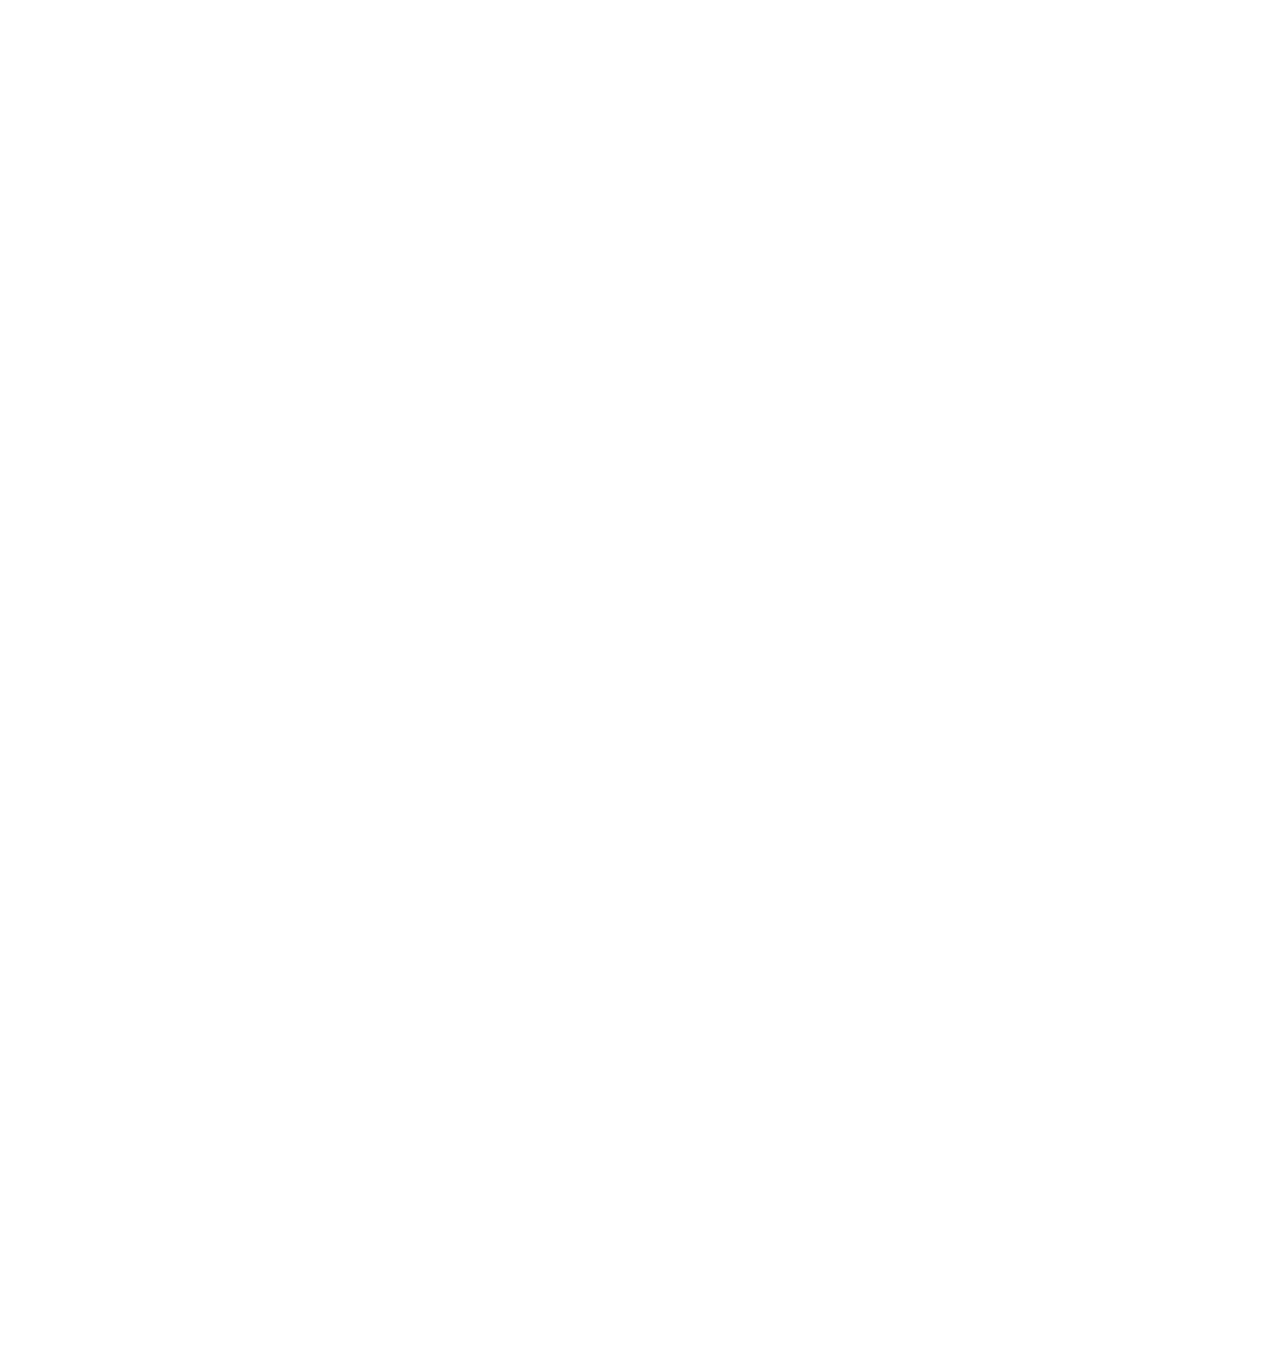
==== 2016/05/22/lzf/index.html @ 0a906068 "Site updated: 2016-05-24 00:14:15" ====
<!DOCTYPE html>
<html xmlns="http://www.w3.org/1999/xhtml" xml:lang="en-US" lang="en-US">
<!--<![endif]-->

<head>
  <title>lzf | Amon</title>
  <!-- Meta data -->
    <meta http-equiv="Content-Type" content="text/html" charset="UTF-8" >
    <meta http-equiv="X-UA-Compatible" content="IE=edge"/>
    <meta name="viewport" content="width=device-width, initial-scale=1.0" />
    <meta name="generator" content="Amon">
    <meta name="author" content="lzf">
    <meta name="description" content="" />
    <meta name="keywords" content="" />

    <!-- Favicon, (keep icon in root folder) -->
    <link rel="Shortcut Icon" href="/img/favicon.ico" type="image/ico">

    <link rel="alternate" href="/atom.xml" title="Amon" type="application/atom+xml">
    <link rel="stylesheet" href="/css/all.css" media="screen" type="text/css">
	
    <link rel="stylesheet" href="/highlightjs/vs.css" type="text/css">
    
    

    <!-- Custom stylesheet, (add custom styles here, always load last) -->
    <!-- Load our stylesheet for IE8 -->
    <!--[if IE 8]>
    <link rel="stylesheet" type="text/css" href="/css/ie8.css" />
    <![endif]-->

    <!-- Google Webfonts (Monserrat 400/700, Open Sans 400/600) -->
    <link href='//fonts.useso.com/css?family=Montserrat:400,700' rel='stylesheet' type='text/css'>
    <link href='//fonts.useso.com/css?family=Open+Sans:400,600' rel='stylesheet' type='text/css'>

    <!-- Load our fonts individually if IE8+, to avoid faux bold & italic rendering -->
    <!--[if IE]>
    <link href='http://fonts.useso.com/css?family=Montserrat:400' rel='stylesheet' type='text/css'>
    <link href='http://fonts.useso.com/css?family=Montserrat:700' rel='stylesheet' type='text/css'>
    <link href='http://fonts.useso.com/css?family=Open+Sans:400' rel='stylesheet' type='text/css'>
    <link href='http://fonts.useso.com/css?family=Open+Sans:600' rel='stylesheet' type='text/css'>
    <![endif]-->

    <!-- jQuery | Load our jQuery, with an alternative source fallback to a local version if request is unavailable -->
    <script src="/js/jquery-1.11.1.min.js"></script>
    <script>window.jQuery || document.write('<script src="js/jquery-1.11.1.min.js"><\/script>')</script>

    <!-- Load these in the <head> for quicker IE8+ load times -->
    <!-- HTML5 shim and Respond.js IE8 support of HTML5 elements and media queries -->
    <!--[if lt IE 9]>
    <script src="/js/html5shiv.min.js"></script>
    <script src="/js/respond.min.js"></script>
    <![endif]-->










  
  
  <link rel="alternate" type="application/atom+xml" title="Atom 0.3" href="atom.xml">
  
  

  
  <style>.col-md-8.col-md-offset-2.opening-statement img{display:none;}</style>
</head>

<!--
<body class="post-template">
-->
<body id="index" class="lightnav animsition">

      <!-- ============================ Off-canvas navigation =========================== -->

    <div class="sb-slidebar sb-right sb-style-overlay sb-momentum-scrolling">
        <div class="sb-close" aria-label="Close Menu" aria-hidden="true">
            <img src="/img/close.png" alt="Close"/>
        </div>
        <!-- Lists in Slidebars -->
        <ul class="sb-menu">
            <li><a href="/" class="animsition-link" title="Home">Home</a></li>
            <li><a href="/archives" class="animsition-link" title="archive">archives</a></li>
            <!-- Dropdown Menu -->
			 
            <li>
                <a class="sb-toggle-submenu">Works<span class="sb-caret"></span></a>
                <ul class="sb-submenu">
                    
                        <li><a href="https://github.com/LLLAmon" target="_BLANK" class="animsition-link">github</a></li>
                    
                </ul>
            </li>
            
            
        	<li>
        		<a class="sb-toggle-submenu">Categories<span class="sb-caret"></span></a>
            	<ul class="sb-submenu">
				  	
				    <li><a href="/categories/javascript/" class="animsition-link">javascript<small>(1)</small></a></li>
				    
				</ul>
        	</li>
			
            
        </ul>
        <!-- Lists in Slidebars -->
        <ul class="sb-menu secondary">
            <li><a href="/about.html" class="animsition-link" title="about">About</a></li>
            <li><a href="/atom.xml" class="animsition-link" title="rss">RSS</a></li>
        </ul>
    </div>
    
    <!-- ============================ END Off-canvas navigation =========================== -->

    <!-- ============================ #sb-site Main Page Wrapper =========================== -->

    <div id="sb-site">
        <!-- #sb-site - All page content should be contained within this id, except the off-canvas navigation itself -->

        <!-- ============================ Header & Logo bar =========================== -->

        <div id="navigation" class="navbar navbar-fixed-top">
            <div class="navbar-inner">
                <div class="container">
                    <!-- Nav logo -->
                    <div class="logo">
                        <a href="/" title="Logo" class="animsition-link">
                        
                        </a>
                    </div>
                    <!-- // Nav logo -->
                    <!-- Info-bar -->
                    <nav>
                        <ul class="nav">
                            <li><a href="/" class="animsition-link">Amon</a></li>
                            <li class="nolink"><span>For </span>Dream.</li>
                            
                            <li><a href="https://github.com/LLLAmon" title="Github" target="_blank"><i class="icon-github"></i></a></li>
                            
                            
                            
                            
                            
                            <li><a href="http://weibo.com/doyourshadow" title="Sina-Weibo" target="_blank"><i class="icon-sina-weibo"></i></a></li>
                            
                            <li class="nolink"><span>Welcome! My Blog</span></li>
                        </ul>
                    </nav>
                    <!--// Info-bar -->
                </div>
                <!-- // .container -->
                <div class="learnmore sb-toggle-right">More</div>
                <button type="button" class="navbar-toggle menu-icon sb-toggle-right" title="More">
                <span class="sr-only">Toggle navigation</span>
                <span class="icon-bar before"></span>
                <span class="icon-bar main"></span>
                <span class="icon-bar after"></span>
                </button>
            </div>
            <!-- // .navbar-inner -->
        </div>

        <!-- ============================ Header & Logo bar =========================== -->

        <!-- ============================ Hero Image =========================== -->

        <section id="hero" class="scrollme">
            <div class="container-fluid element-img" style="background: url() no-repeat center center fixed;background-size: cover">
                <div class="row">
                    <div class="col-xs-12 col-sm-8 col-sm-offset-2 col-md-8 col-md-offset-2 vertical-align cover boost text-center">
                        <div class="center-me animateme" data-when="exit" data-from="0" data-to="0.6" data-opacity="0" data-translatey="100">
                            <div>
                            	
                                <h2>Clumsy birds have to start flying early</h2>
                                <p></p>
				    			
                                <h2></h2>
                                <p>告诉你的心，害怕比起伤害本身更糟。</p>
				    			

                            </div>
                        </div>
                    </div>
                    <!-- // .col-md-12 -->
                </div>
                <div class="herofade beige-dk"></div>
            </div>
        </section>

        <!-- Height spacing helper -->
        <div class="heightblock"></div>
        <!-- // End height spacing helper -->

        <!-- ============================ END Hero Image =========================== -->
      
<section id="intro">
    <div class="container">
        <div class="row col-md-offset-2">
            <div class="col-md-8">
    			<span class="post-meta">
      <time datetime="2016-05-22T13:03:45.000Z" itemprop="datePublished">
          2016-05-22
      </time>
    
    
    | 
    <a href='/tags/1/'>1</a>,
    
    <a href='/tags/2/'>2</a>
    
    
</span>
                <h1>lzf</h1>
            </div>
        </div>
        <div class="col-md-8 col-md-offset-2">
      		
            <div class="clearfix"></div>
            <hr class="nogutter">
        </div>
        <nav class="pagination" role="pagination">
    
    
</nav>

        <div class="duoshuo">
<div class="ds-thread" data-thread-key="2016/05/22/lzf/" data-title="lzf" data-url="http://yoursite.com/2016/05/22/lzf/"></div>
<script type="text/javascript">
var duoshuoQuery = {short_name:"lllamon"};
(function() {
	var ds = document.createElement('script');
	ds.type = 'text/javascript';ds.async = true;
	ds.src = (document.location.protocol == 'https:' ? 'https:' : 'http:') + '//static.duoshuo.com/embed.js';
	ds.charset = 'UTF-8';
	(document.getElementsByTagName('head')[0] 
	 || document.getElementsByTagName('body')[0]).appendChild(ds);
})();
</script>
</div>
    </div>
</section>


      
<!-- ============================ Footer =========================== -->

<footer>
    <div class="container">
            <div class="copy">
                <p>
                    &copy; 2016<script>new Date().getFullYear()>2010&&document.write("-"+new Date().getFullYear());</script>, Content By lzf. All Rights Reserved.
                </p>
                <p>Theme By <a href="//go.kieran.top" style="color: #767D84">Kieran</a></p>
            </div>
            <div class="social">
                <ul>
                    
                    <li><a href="https://github.com/LLLAmon" title="Github" target="_blank"><i class="icon-github"></i></a>&nbsp;</li>
                    
                    
                    
                    
                    
                    <li><a href="http://weibo.com/doyourshadow" title="Sina-Weibo" target="_blank"><i class="icon-sina-weibo"></i></a>&nbsp;</li>
                    
                </ul>
            </div>
            <div class="clearfix"> </div>
        </div>
</footer>

<!-- ============================ END Footer =========================== -->
      <!-- Load our scripts -->
        
<!-- Resizable 'on-demand' full-height hero -->
<script type="text/javascript">
    
    var resizeHero = function () {
        var hero = $(".cover,.heightblock"),
            window1 = $(window);
        hero.css({
            "height": window1.height()
        });
    };
    
    resizeHero();
    
    $(window).resize(function () {
        resizeHero();
    });
</script>
<script src="/js/plugins.min.js"></script><!-- Bootstrap core and concatenated plugins always load here -->
<script src="/js/jquery.flexslider-min.js"></script><!-- Flexslider plugin -->
<script src="/js/scripts.js"></script><!-- Theme scripts -->

<!-- Initiate flexslider plugin -->
<script type="text/javascript">
    $(document).ready(function($) {
      $('.flexslider').flexslider({
        animation: "fade",
        prevText: "",
        nextText: "",
        directionNav: true
      });
    });
</script>

</body>
</html>
---- highlightjs/vs.css ----
/*

Visual Studio-like style based on original C# coloring by Jason Diamond <jason@diamond.name>

*/
pre code {
  display: block; padding: 0.5em;
}

pre .comment,
pre .annotation,
pre .template_comment,
pre .diff .header,
pre .chunk,
pre .apache .cbracket {
  color: rgb(0, 128, 0);
}

pre .keyword,
pre .id,
pre .built_in,
pre .smalltalk .class,
pre .winutils,
pre .bash .variable,
pre .tex .command,
pre .request,
pre .status,
pre .nginx .title,
pre .xml .tag,
pre .xml .tag .value {
  color: rgb(0, 0, 255);
}

pre .string,
pre .title,
pre .parent,
pre .tag .value,
pre .rules .value,
pre .rules .value .number,
pre .ruby .symbol,
pre .ruby .symbol .string,
pre .aggregate,
pre .template_tag,
pre .django .variable,
pre .addition,
pre .flow,
pre .stream,
pre .apache .tag,
pre .date,
pre .tex .formula,
pre .coffeescript .attribute {
  color: rgb(163, 21, 21);
}

pre .ruby .string,
pre .decorator,
pre .filter .argument,
pre .localvars,
pre .array,
pre .attr_selector,
pre .pseudo,
pre .pi,
pre .doctype,
pre .deletion,
pre .envvar,
pre .shebang,
pre .preprocessor,
pre .userType,
pre .apache .sqbracket,
pre .nginx .built_in,
pre .tex .special,
pre .prompt {
  color: rgb(43, 145, 175);
}

pre .phpdoc,
pre .javadoc,
pre .xmlDocTag {
  color: rgb(128, 128, 128);
}

pre .vhdl .typename { font-weight: bold; }
pre .vhdl .string { color: #666666; }
pre .vhdl .literal { color: rgb(163, 21, 21); }
pre .vhdl .attribute { color: #00B0E8; }

pre .xml .attribute { color: rgb(255, 0, 0); }
---- css/ie8.css ----
/* IE8 Template Styles & Fixes */

/* Polyfill for full-scale background images in IE */
#hero,
#fallback,
.element-img,
#featured .featured-item,
.overview-img,
#page-header {
	background-size: cover;
	-ms-behavior: url(includes/backgroundsize.min.htc);
	behavior: url(includes/backgroundsize.min.htc);
}
.wow {
	visibility: visible !important;
}

#page-header {
	width: 100%
}

html.sb-init.sb-active.sb-active-right,
html.sb-init.sb-active.sb-active-right #featured a,
html.sb-init.sb-active.sb-active-right ul.filters li p,
html.sb-init.sb-active.sb-active-right #projects .projects .label-text h3 a {
	cursor: default;
}
/* For further info on how to select rgba compatible values for IE8, see > http://css-tricks.com/rgba-browser-support/ */
.navbar-inner.lightnav-alt,
#blog-post .navbar-inner { 
	background:transparent;
	filter:progid:DXImageTransform.Microsoft.gradient(startColorstr=#E6FFFFFF,endColorstr=#E6FFFFFF); 
	zoom: 1;
}
#featured a.meta {
	background:transparent;
	filter:progid:DXImageTransform.Microsoft.gradient(startColorstr=#80000000,endColorstr=#80000000); 
	zoom: 1;
	position: absolute;
	top: 0;
	bottom: 0;
	left: 0;
	right: 0;
}
#featured a.meta:hover {
	background:transparent;
	filter:progid:DXImageTransform.Microsoft.gradient(startColorstr=#B3000000,endColorstr=#B3000000); 
	zoom: 1;
}
.map-cover {
	background:transparent;
	filter:progid:DXImageTransform.Microsoft.gradient(startColorstr=#B3131313,endColorstr=#B3131313); 
	zoom: 1;
}
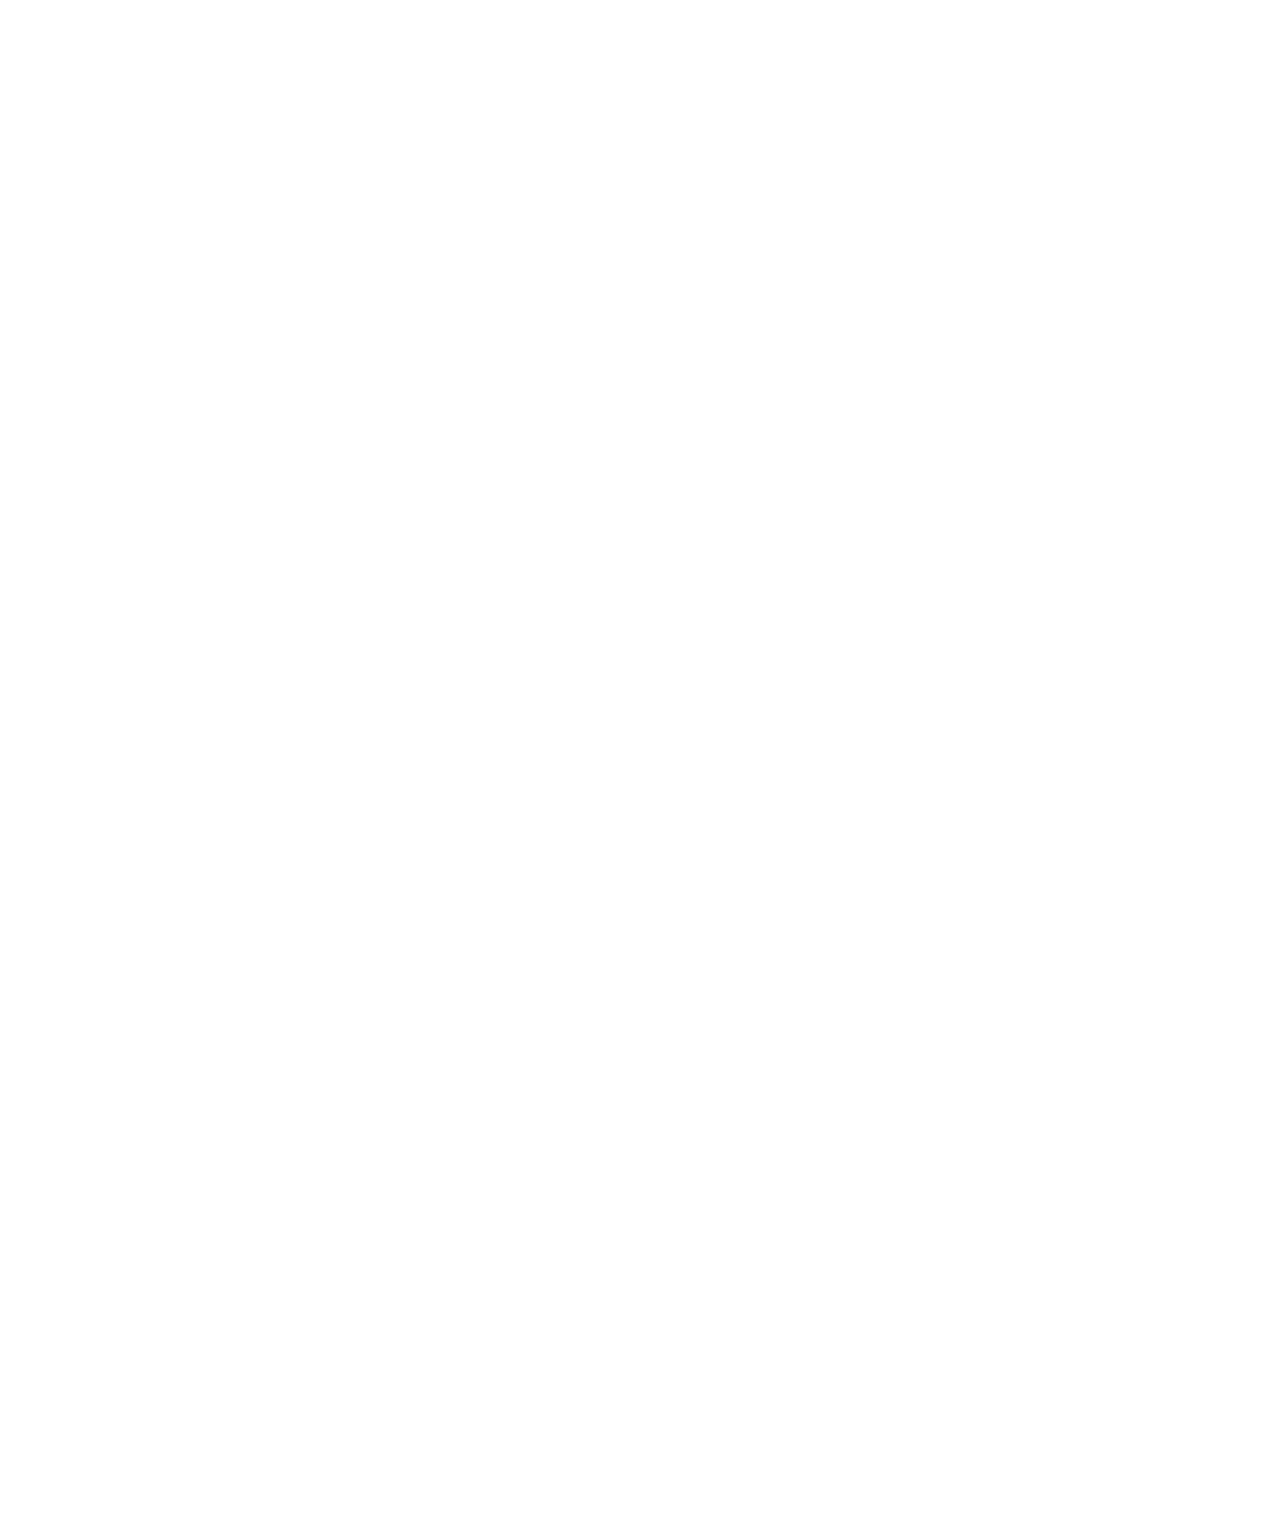
==== commit 8036fe01: "Site updated: 2016-05-27 10:28:36" ====
--- a/2016/05/22/lzf/index.html
+++ b/2016/05/22/lzf/index.html
@@ -210,9 +210,9 @@
     
     
     | 
-    <a href='/tags/1/'>1</a>,
-    
-    <a href='/tags/2/'>2</a>
+    <a href='/tags/煞笔/'>煞笔</a>,
+    
+    <a href='/tags/逗逼/'>逗逼</a>
     
     
 </span>
@@ -220,7 +220,11 @@
             </div>
         </div>
         <div class="col-md-8 col-md-offset-2">
-      		
+      		<p><strong>以上是内容更摘要</strong><br><a id="more"></a></p>
+<blockquote>
+<p>没有最多 只有更多的</p>
+</blockquote>
+
             <div class="clearfix"></div>
             <hr class="nogutter">
         </div>
